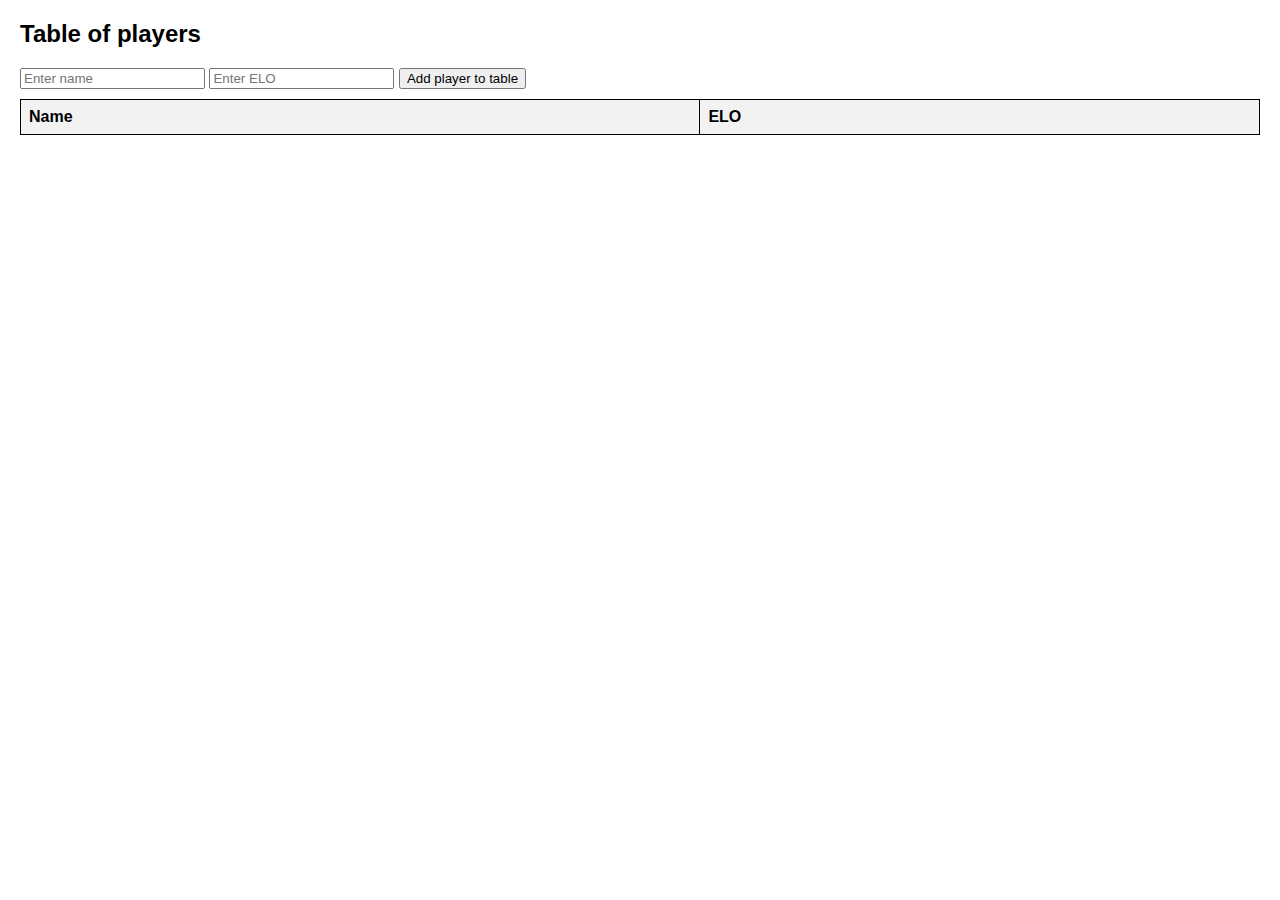
==== frontend/index.html @ c6925ff5 "1st commit" ====
<!DOCTYPE html>
<html lang="en">
<head>
    <meta charset="UTF-8">
    <meta name="viewport" content="width=device-width, initial-scale=1.0">
    <title>Simple Table Input</title>
    <style>
        body {
            font-family: Arial, sans-serif;
            margin: 20px;
        }
        table {
            width: 100%;
            border-collapse: collapse;
            margin-top: 10px;
        }
        th, td {
            border: 1px solid black;
            padding: 8px;
            text-align: left;
        }
        th {
            background-color: #f2f2f2;
        }
    </style>
</head>
<body>

    <h2>Table of players</h2>
    
    <!-- Input Form -->
    <input type="text" id="name" placeholder="Enter name" required>
    <input type="number" id="ELO" placeholder="Enter ELO" required>
    <button onclick="addToTable()">Add player to table</button>

    <!-- Table -->
    <table id="dataTable">
        <thead>
            <tr>
                <th>Name</th>
                <th>ELO</th>
            </tr>
        </thead>
        <tbody>
            <!-- Rows will be added here -->
        </tbody>
    </table>

    <script>
        let players = []; // Variable to store input data
        
        function addToTable() {
            let name = document.getElementById("name").value;
            let ELO = document.getElementById("ELO").value;

            if (name && ELO) {
                let table = document.getElementById("dataTable").getElementsByTagName('tbody')[0];
                let newRow = table.insertRow();

                let nameCell = newRow.insertCell(0);
                let ELOCell = newRow.insertCell(1);

                nameCell.textContent = name;
                ELOCell.textContent = ELO;

                // Store in variable (array)
                players.push({ name: name, ELO: Number(ELO) });

                // Clear input fields
                document.getElementById("name").value = "";
                document.getElementById("ELO").value = "";
            } else {
                alert("Please enter both name and ELO.");
            }
        }
    </script>

</body>
</html>
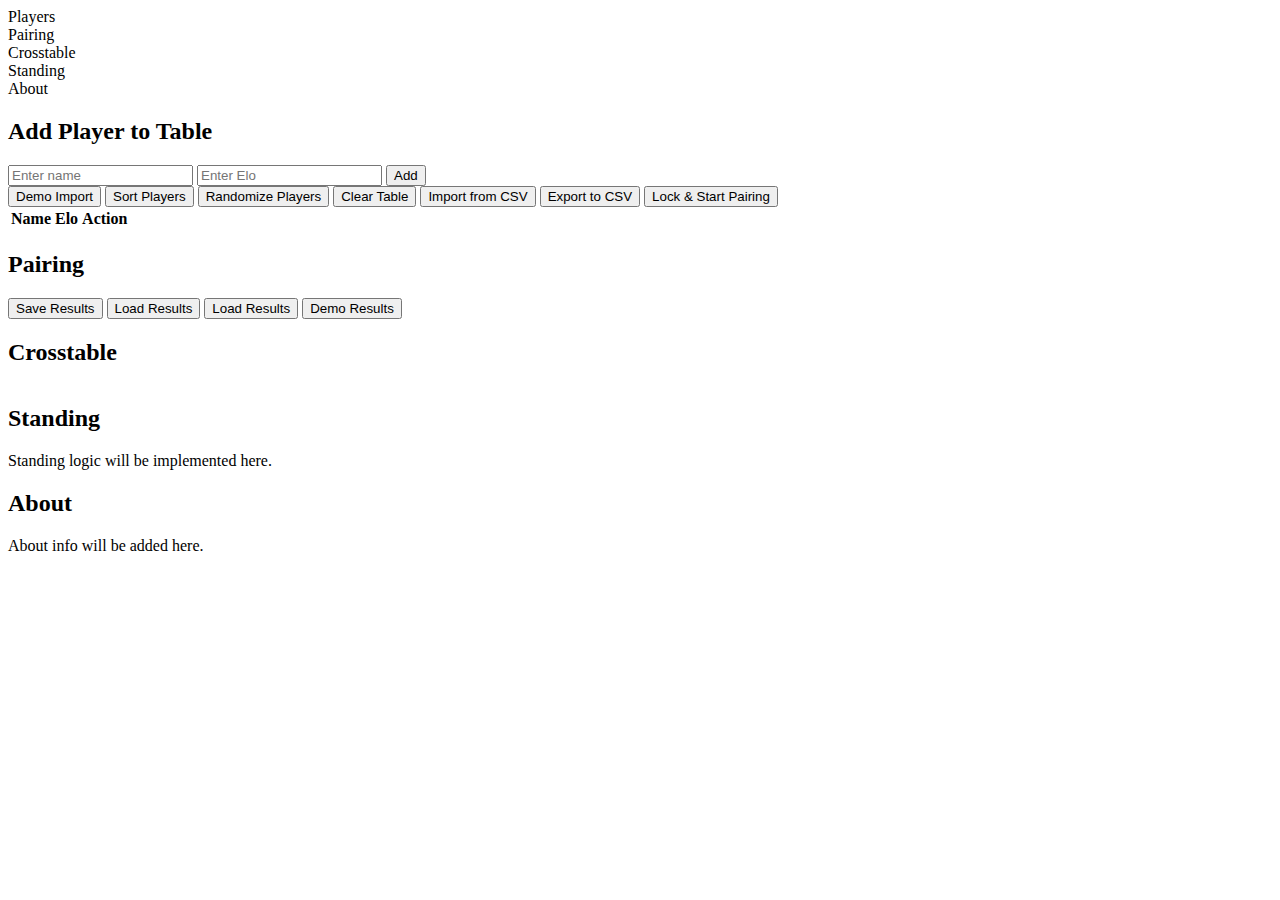
==== commit 0e75b4fe: "function saveResults() + change of variable rounds" ====
--- a/frontend/index.html
+++ b/frontend/index.html
@@ -1,79 +1,91 @@
 <!DOCTYPE html>
 <html lang="en">
+
 <head>
     <meta charset="UTF-8">
     <meta name="viewport" content="width=device-width, initial-scale=1.0">
-    <title>Simple Table Input</title>
-    <style>
-        body {
-            font-family: Arial, sans-serif;
-            margin: 20px;
-        }
-        table {
-            width: 100%;
-            border-collapse: collapse;
-            margin-top: 10px;
-        }
-        th, td {
-            border: 1px solid black;
-            padding: 8px;
-            text-align: left;
-        }
-        th {
-            background-color: #f2f2f2;
-        }
-    </style>
+    <title>Chess Page</title>
+    <link rel="stylesheet" href="styles.css">
 </head>
+
 <body>
+    <!-- Tabs -->
+    <div class="tab-container">
+        <div class="tab active" onclick="openTab('tab1')">Players</div>
+        <div class="tab" onclick="openTab('tab2')">Pairing</div>
+        <div class="tab" onclick="openTab('tab3')">Crosstable</div>
+        <div class="tab" onclick="openTab('tab4')">Standing</div>
+        <div class="tab" onclick="openTab('tab5')">About</div>
+    </div>
 
-    <h2>Table of players</h2>
-    
-    <!-- Input Form -->
-    <input type="text" id="name" placeholder="Enter name" required>
-    <input type="number" id="ELO" placeholder="Enter ELO" required>
-    <button onclick="addToTable()">Add player to table</button>
+    <!-- Tab 1: Add Player to Table -->
+    <div id="tab1" class="tab-content active">
+        <h2>Add Player to Table</h2>
+        <input type="text" id="name" placeholder="Enter name" required>
+        <input type="number" id="Elo" placeholder="Enter Elo" required>
+        <button onclick="addToTable()">Add</button>
+        <div class="button-container">
+            <button onclick="importDemo()">Demo Import</button>
+            <button onclick="sortPlayers()">Sort Players</button>
+            <button onclick="randomizePlayers()">Randomize Players</button>
+            <button onclick="clearTable()">Clear Table</button>
+            <input type="file" id="csvFileInput" accept=".csv" style="display:none" onchange="importFromCSV(event)">
+            <button onclick="document.getElementById('csvFileInput').click()">Import from CSV</button>
+            <button onclick="exportToCSV()">Export to CSV</button>
+            <button onclick="lockAndPairing()">Lock & Start Pairing</button>
 
-    <!-- Table -->
-    <table id="dataTable">
-        <thead>
-            <tr>
-                <th>Name</th>
-                <th>ELO</th>
-            </tr>
-        </thead>
-        <tbody>
-            <!-- Rows will be added here -->
-        </tbody>
-    </table>
+        </div>
 
-    <script>
-        let players = []; // Variable to store input data
-        
-        function addToTable() {
-            let name = document.getElementById("name").value;
-            let ELO = document.getElementById("ELO").value;
+        <table id="dataTable">
+            <thead>
+                <tr>
+                    <th>Name</th>
+                    <th>Elo</th>
+                    <th>Action</th>
+                </tr>
+            </thead>
+            <tbody>
+                <!-- Rows will be added here -->
+            </tbody>
+        </table>
+    </div>
 
-            if (name && ELO) {
-                let table = document.getElementById("dataTable").getElementsByTagName('tbody')[0];
-                let newRow = table.insertRow();
+    <!-- Tab 2: Pairing -->
+    <div id="tab2" class="tab-content">
+        <h2>Pairing</h2>   
+        <button onclick="saveResults()">Save Results</button>
+        <button onclick="loadResults(event)">Load Results</button>
+        <input type="file" id="jsonFileInput" accept=".json" style="display:none" onchange="loadResults(event)">
+        <button onclick="document.getElementById('jsonFileInput').click()">Load Results</button>
+        <button onclick="demoResults()">Demo Results</button>        
+        <div id="roundTabs" class="round-container">
+            <!-- Round tabs will be added here -->
+        </div>
+        <div id="roundContents">
+            <!-- Round contents will be added here -->
+        </div>
+    </div>
 
-                let nameCell = newRow.insertCell(0);
-                let ELOCell = newRow.insertCell(1);
+    <!-- Tab 3: CrossTable -->
+    <div id="tab3" class="tab-content">
+        <h2>Crosstable</h2>
+        <table id="crossTable"></table>
+    </div>
 
-                nameCell.textContent = name;
-                ELOCell.textContent = ELO;
+    <!-- Tab 4: Standing -->
+    <div id="tab4" class="tab-content">
+        <h2>Standing</h2>
+        <p>Standing logic will be implemented here.</p>
+    </div>
 
-                // Store in variable (array)
-                players.push({ name: name, ELO: Number(ELO) });
+    <!-- Tab 5: About -->
+    <div id="tab5" class="tab-content">
+        <h2>About</h2>
+        <p>About info will be added here.</p>
+    </div>
 
-                // Clear input fields
-                document.getElementById("name").value = "";
-                document.getElementById("ELO").value = "";
-            } else {
-                alert("Please enter both name and ELO.");
-            }
-        }
-    </script>
-
+<script src="script.js"></script>
+<script src="berger-fide.js"></script>
+<script src="crosstable.js"></script>
 </body>
 </html>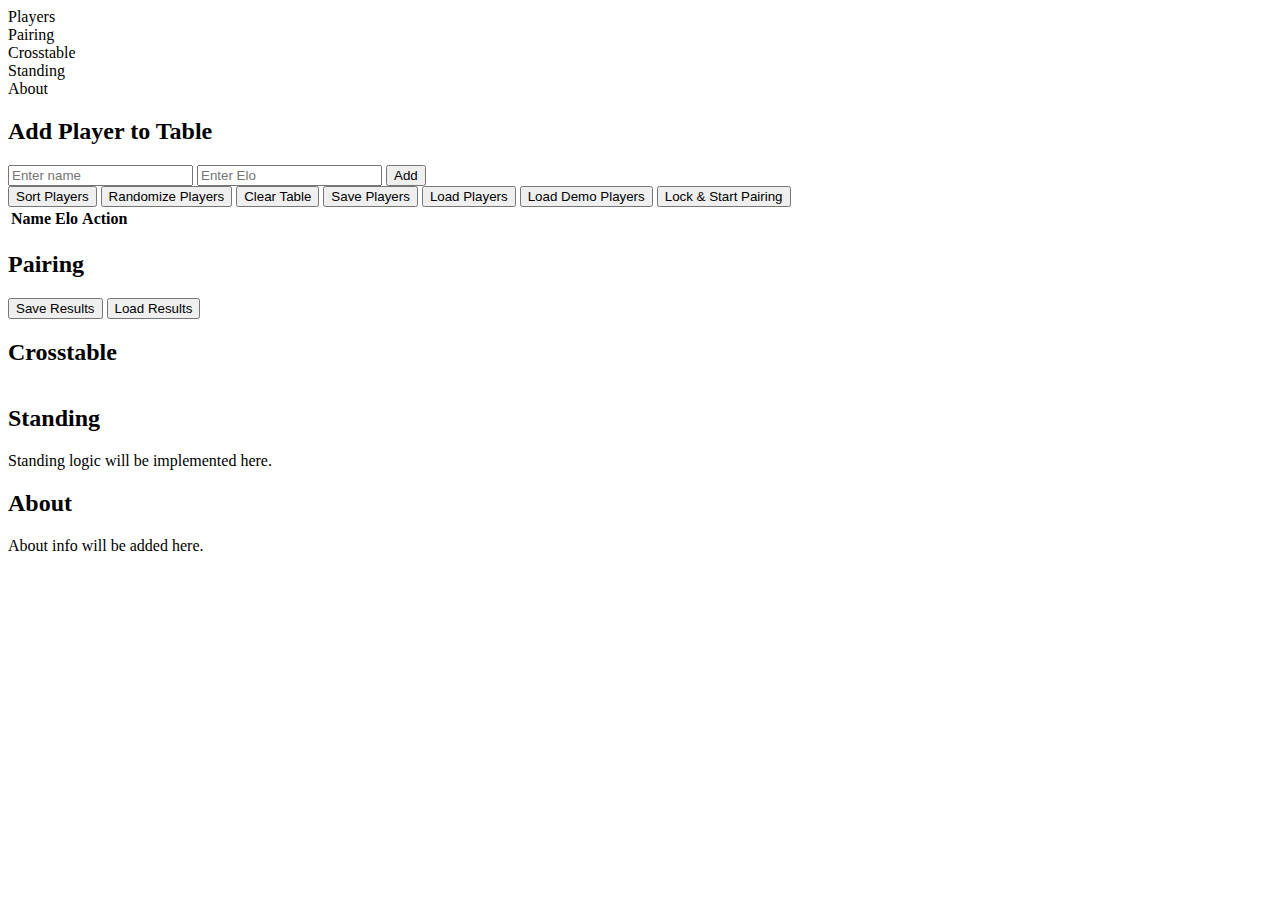
==== commit b752d69b: "save/load demo works" ====
--- a/frontend/index.html
+++ b/frontend/index.html
@@ -25,13 +25,13 @@
         <input type="number" id="Elo" placeholder="Enter Elo" required>
         <button onclick="addToTable()">Add</button>
         <div class="button-container">
-            <button onclick="importDemo()">Demo Import</button>
             <button onclick="sortPlayers()">Sort Players</button>
             <button onclick="randomizePlayers()">Randomize Players</button>
             <button onclick="clearTable()">Clear Table</button>
+            <button onclick="exportToCSV()">Save Players</button>
             <input type="file" id="csvFileInput" accept=".csv" style="display:none" onchange="importFromCSV(event)">
-            <button onclick="document.getElementById('csvFileInput').click()">Import from CSV</button>
-            <button onclick="exportToCSV()">Export to CSV</button>
+            <button onclick="document.getElementById('csvFileInput').click()">Load Players</button>
+            <button onclick="importDemo()">Load Demo Players</button>
             <button onclick="lockAndPairing()">Lock & Start Pairing</button>
 
         </div>
@@ -54,10 +54,8 @@
     <div id="tab2" class="tab-content">
         <h2>Pairing</h2>   
         <button onclick="saveResults()">Save Results</button>
-        <button onclick="loadResults(event)">Load Results</button>
         <input type="file" id="jsonFileInput" accept=".json" style="display:none" onchange="loadResults(event)">
         <button onclick="document.getElementById('jsonFileInput').click()">Load Results</button>
-        <button onclick="demoResults()">Demo Results</button>        
         <div id="roundTabs" class="round-container">
             <!-- Round tabs will be added here -->
         </div>
